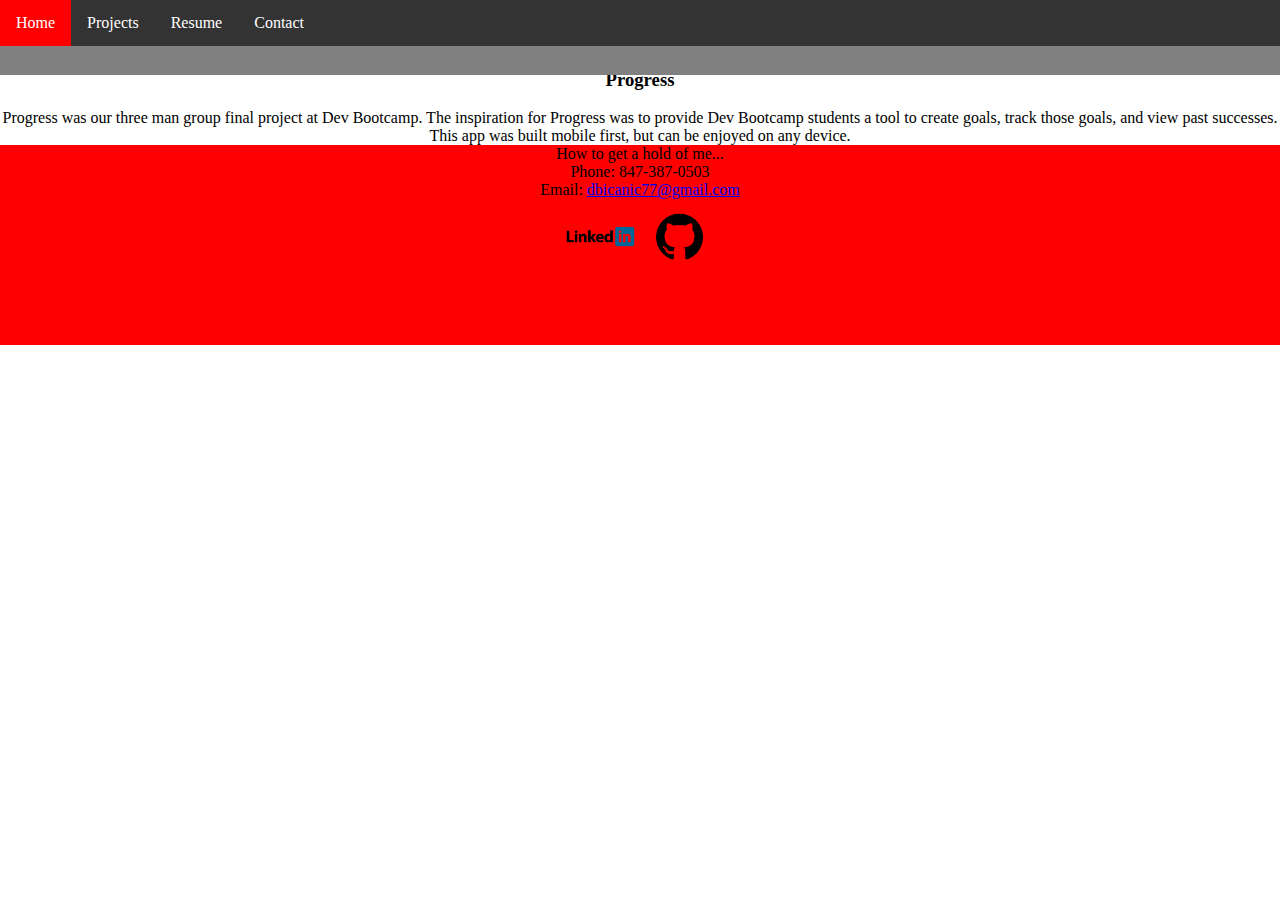
==== progress.html @ 92598e25 "Have spacing on divs fixed for study buddy page, fixed error with footer and spacing" ====
<!DOCTYPE html>
<html>
<head>
	<link rel="stylesheet" type="text/css" href="application.css"/>
	<link href="https://fonts.googleapis.com/css?family=Bree+Serif" rel="stylesheet">
	<title>Progress</title>
</head>
<header>
		<div class="nav-bar">
		<ul class="nav">
			<li><a href="index.html">Home</a>
			<li class="dropdown">
				<a href="#" class="dropbtn">Projects</a>
				<div class="dropdown-content">
					<a href="studyBuddy.html"><img class="projectLogo" src="studybuddy.png"></a>
					<a href="progress.html"><img class="projectLogo" src="progress.png"></a>
				</div>
			</li>
			<li><a class="nav-link" href="DavidBicanicResume2.pdf">Resume</a></li>
			<li><a class="nav-link" href="#contact">Contact</a></li>
		</ul>
	</div>
</header>
<body>
	<div id="Progress">
		<a href="https://progressdbc.herokuapp.com/"><img src="progress.png"></a><h3>Progress</h3>
		<p>Progress was our three man group final project at Dev Bootcamp. The inspiration for Progress was to provide Dev Bootcamp students a tool to create goals, track those goals, and view past successes. This app was built mobile first, but can be enjoyed on any device.</p>
	</div>
</body>
<footer>
		<div class="contact-container" id="contact">
		<p>How to get a hold of me...</p>
		<p>Phone: 847-387-0503</p>
		<p>Email: <a href="mailto:dbicanic77@gmail.com">dbicanic77@gmail.com</a></p>
		<a href="https://www.linkedin.com/in/dbicanic"><img class="socialLogo" src="linkedin-128.png"></a>
		<a href="https://github.com/dbicanic"><img class="socialLogo" src="github.png"></a>
	</div>
</footer>
</html>
---- application.css ----
header {
	position: fixed;
	width: 100%;
}

div {
	text-align: center;
}

body {
	margin: 0;
}

p {
	margin: 0;
}

.intro-block {
	padding-top: 100px;
	font-family: 'Bree Serif', serif;
}

.intro-container {
	background-color: orange;
	width:auto;
	height:594px;
}

.projects-container {
	background-color: blue;
	width:auto;
	height:594px;
	display: block;
}

/*.experiences-container {
	background-color: green;
	width:auto;
	height:594px;
	display: block;
}*/

.contact-container {
	background-color: red;
	width:auto;
	height:200px;
	display: block;
}

.name {
	text-decoration: underline;
	font-size: 350%;
}

.nav {
    list-style-type: none;
    margin: 0;
    padding: 0;
    overflow: hidden;
    background-color: #333;
}

.nav-bar {
	margin-top: 0;
	background-color: grey;
	width: auto;
	height: 75px;
	position: relative;
	display: block;
}

.position {
	font-size: 200%;
}

.user-pic {
	display: block;
	width: 170px;
	height: 170px;
	margin: 20px auto;
	border: 4px solid white;
	border-radius: 100px;
	background-image: url("davidBicanic.jpg");
	background-size: cover;
	background-repeat: no-repeat;
}

li {
	float: left;
}


li a, .dropbtn {
    display: inline-block;
    color: white;
    text-align: center;
    padding: 14px 16px;
    text-decoration: none;
}

li a:hover, .dropdown:hover .dropbtn {
    background-color: red;
}

li.dropdown {
    display: inline-block;
}

.dropdown-content {
    display: none;
    position: absolute;
    background-color: #f9f9f9;
    min-width: 160px;
    box-shadow: 0px 8px 16px 0px rgba(0,0,0,0.2);
}

.dropdown-content a {
    color: black;
    padding: 12px 16px;
    text-decoration: none;
    display: block;
    text-align: left;
}

.dropdown-content a:hover {background-color: #f1f1f1}

.dropdown:hover .dropdown-content {
    display: block;
}

.projectLogo {
	width: 200px;
	height: 50px;
}

.socialLogo {
	width: 75px;
	height: 75px;
}

#studybuddy {
	padding-top: 200px;
	background-color: #27C3DF;
	height: 400px;
}
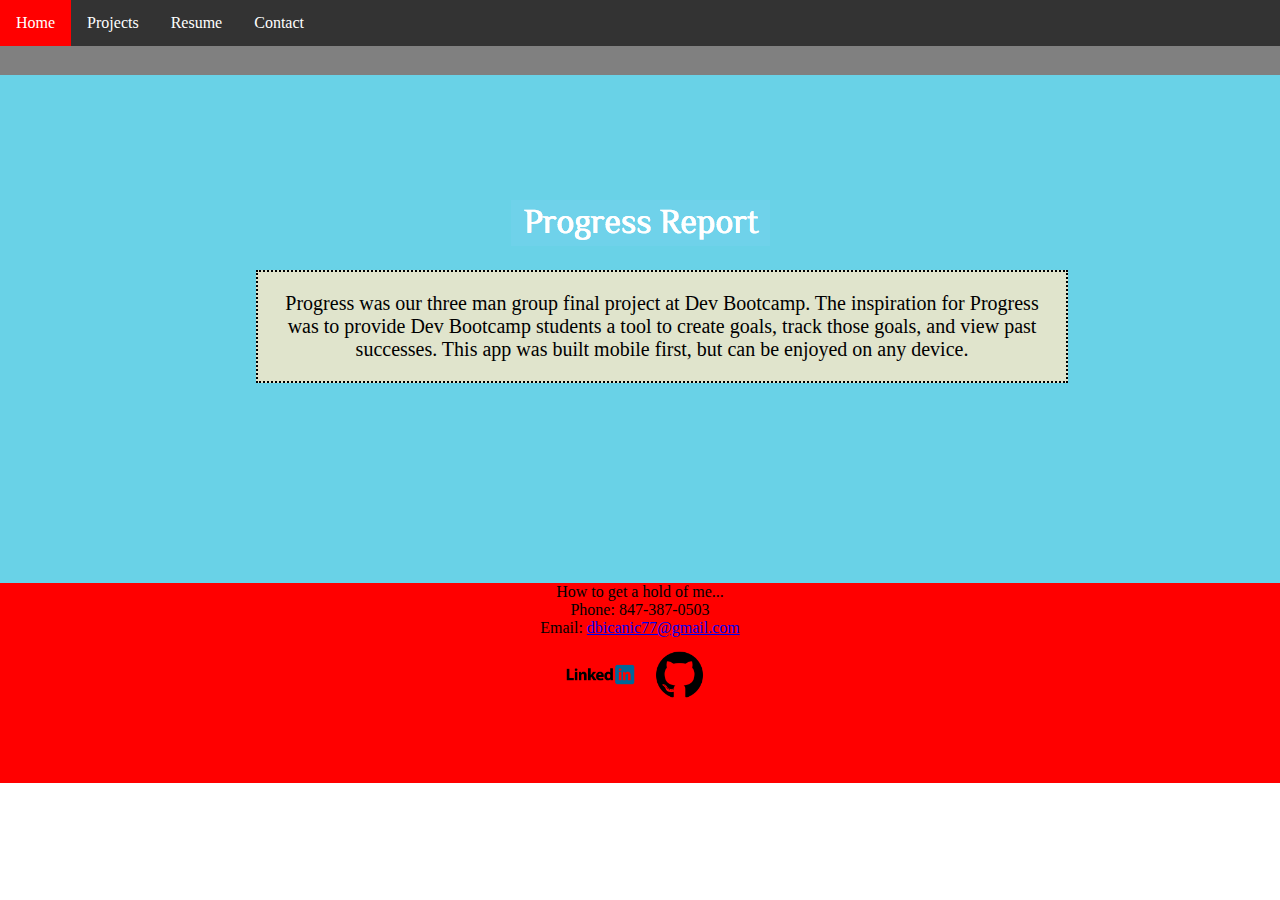
==== commit b29a9a28: "Finish styling study buddy page, starting on Progress" ====
--- a/progress.html
+++ b/progress.html
@@ -3,28 +3,31 @@
 <head>
 	<link rel="stylesheet" type="text/css" href="application.css"/>
 	<link href="https://fonts.googleapis.com/css?family=Bree+Serif" rel="stylesheet">
+	<meta name="viewport" content="width=device-width, user-scalable=yes">
 	<title>Progress</title>
 </head>
 <header>
 		<div class="nav-bar">
 		<ul class="nav">
-			<li><a href="index.html">Home</a>
-			<li class="dropdown">
+			<li class="drop"><a href="index.html">Home</a>
+			<li class="dropdown drop">
 				<a href="#" class="dropbtn">Projects</a>
 				<div class="dropdown-content">
 					<a href="studyBuddy.html"><img class="projectLogo" src="studybuddy.png"></a>
 					<a href="progress.html"><img class="projectLogo" src="progress.png"></a>
 				</div>
 			</li>
-			<li><a class="nav-link" href="DavidBicanicResume2.pdf">Resume</a></li>
-			<li><a class="nav-link" href="#contact">Contact</a></li>
+			<li class="drop"><a class="nav-link" href="DavidBicanicResume2.pdf">Resume</a></li>
+			<li class="drop"><a class="nav-link" href="#contact">Contact</a></li>
 		</ul>
 	</div>
 </header>
 <body>
 	<div id="Progress">
-		<a href="https://progressdbc.herokuapp.com/"><img src="progress.png"></a><h3>Progress</h3>
-		<p>Progress was our three man group final project at Dev Bootcamp. The inspiration for Progress was to provide Dev Bootcamp students a tool to create goals, track those goals, and view past successes. This app was built mobile first, but can be enjoyed on any device.</p>
+		<a href="https://progressdbc.herokuapp.com/"><img src="progress.png"></a>
+		<div class="desc" id="pro">
+			<p>Progress was our three man group final project at Dev Bootcamp. The inspiration for Progress was to provide Dev Bootcamp students a tool to create goals, track those goals, and view past successes. This app was built mobile first, but can be enjoyed on any device.</p>
+		</div>
 	</div>
 </body>
 <footer>
--- a/application.css
+++ b/application.css
@@ -1,6 +1,7 @@
 header {
 	position: fixed;
 	width: 100%;
+	z-index: 1;
 }
 
 div {
@@ -23,7 +24,7 @@
 .intro-container {
 	background-color: orange;
 	width:auto;
-	height:594px;
+	height:700px;
 }
 
 .projects-container {
@@ -85,12 +86,12 @@
 	background-repeat: no-repeat;
 }
 
-li {
+.drop {
 	float: left;
 }
 
 
-li a, .dropbtn {
+.drop a, .dropbtn {
     display: inline-block;
     color: white;
     text-align: center;
@@ -98,11 +99,11 @@
     text-decoration: none;
 }
 
-li a:hover, .dropdown:hover .dropbtn {
+.drop a:hover, .dropdown:hover .dropbtn {
     background-color: red;
 }
 
-li.dropdown {
+.drop.dropdown {
     display: inline-block;
 }
 
@@ -141,5 +142,47 @@
 #studybuddy {
 	padding-top: 200px;
 	background-color: #27C3DF;
-	height: 400px;
+	height: 100%;
+	width: 100%;
+	padding-bottom: 200px;
 }
+
+#Progress {
+	padding-top: 200px;
+	background-color: #69D2E7;
+	height: 100%;
+	width: 100%;
+	padding-bottom: 200px;
+}
+
+.logo {
+	margin-left: 2.5%;
+	width: 300px;
+	height: 100px;
+}
+
+.desc {
+	width: 60%;
+	height: 40%;
+	position: relative;
+	border: 2px dotted black;
+	margin-left: 20%;
+	padding: 20px;
+	font-size: 125%;
+	margin-top: 20px;
+	z-index: 0;
+}
+
+#sb {
+	background-color: #F5760F;
+}
+
+#pro {
+	background-color: #E0E4CC;
+}
+
+.desc li {
+	margin-top: 15px;
+	margin-right: 15px;
+	display: inline-block;
+}
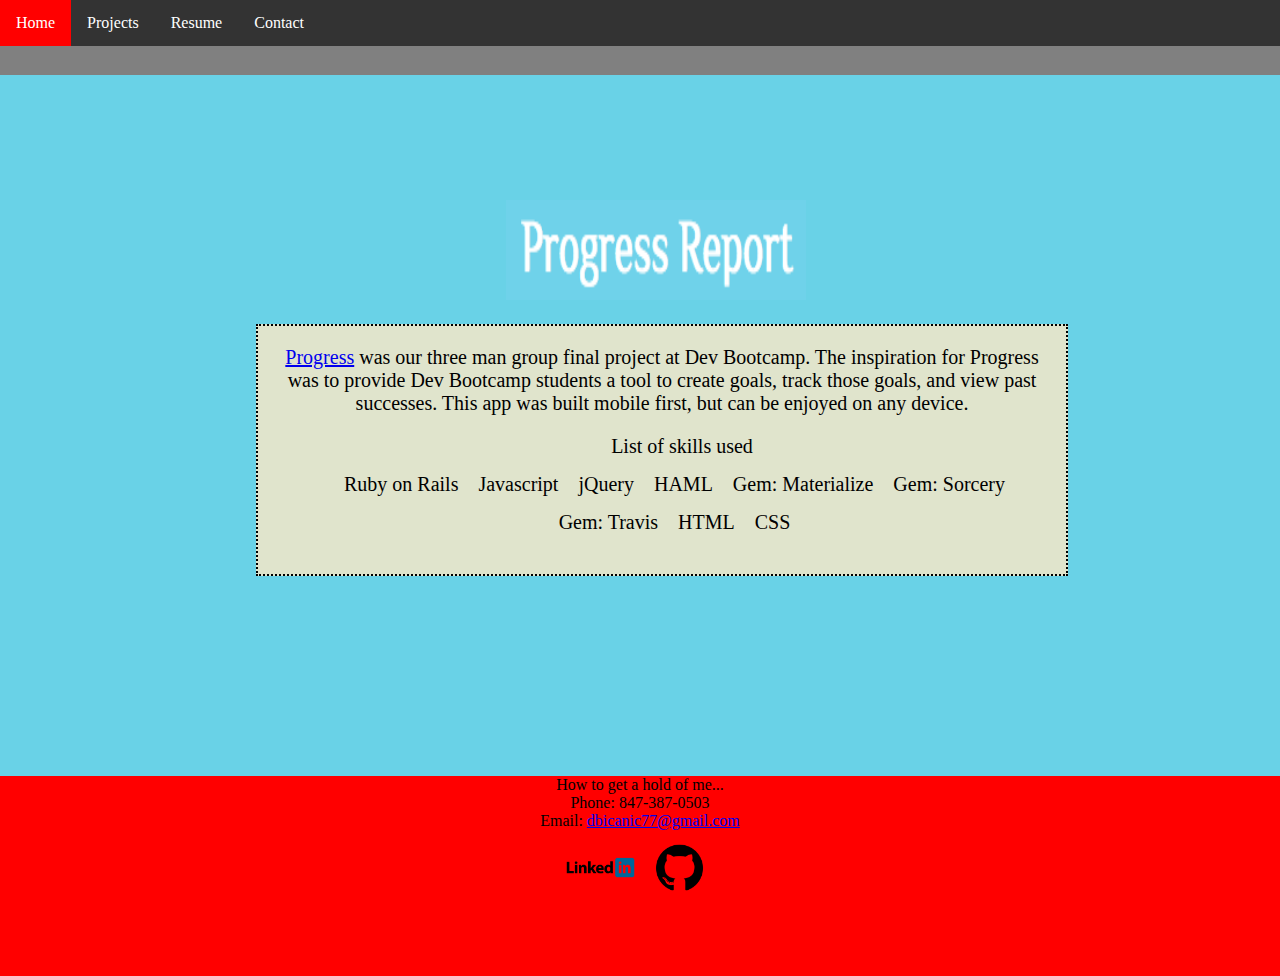
==== commit aa9952e7: "Finished styling the two project pages." ====
--- a/progress.html
+++ b/progress.html
@@ -24,9 +24,20 @@
 </header>
 <body>
 	<div id="Progress">
-		<a href="https://progressdbc.herokuapp.com/"><img src="progress.png"></a>
+		<a href="https://progressdbc.herokuapp.com/"><img class="logo" src="progress.png"></a>
 		<div class="desc" id="pro">
-			<p>Progress was our three man group final project at Dev Bootcamp. The inspiration for Progress was to provide Dev Bootcamp students a tool to create goals, track those goals, and view past successes. This app was built mobile first, but can be enjoyed on any device.</p>
+			<p><a href="https://progressdbc.herokuapp.com/">Progress</a> was our three man group final project at Dev Bootcamp. The inspiration for Progress was to provide Dev Bootcamp students a tool to create goals, track those goals, and view past successes. This app was built mobile first, but can be enjoyed on any device.</p>
+			<ul><p>List of skills used</p>
+				<li>Ruby on Rails</li>
+				<li>Javascript</li>
+				<li>jQuery</li>
+				<li>HAML</li>
+				<li>Gem: Materialize</li>
+				<li>Gem: Sorcery</li>
+				<li>Gem: Travis</li>
+				<li>HTML</li>
+				<li>CSS</li>
+			</ul>
 		</div>
 	</div>
 </body>
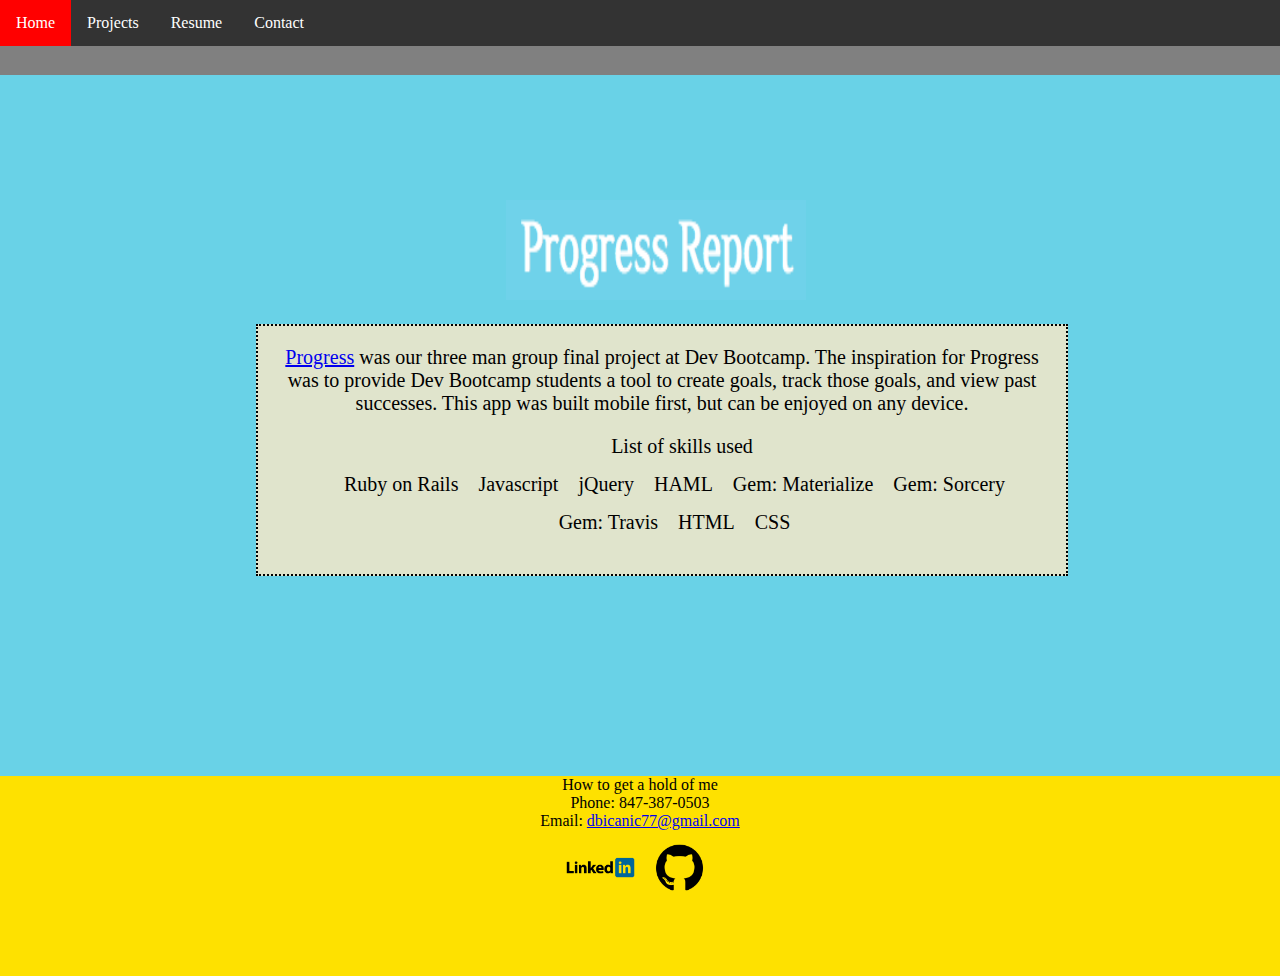
==== commit 8e89e444: "Add background image and colored font, footer to match" ====
--- a/progress.html
+++ b/progress.html
@@ -43,9 +43,9 @@
 </body>
 <footer>
 		<div class="contact-container" id="contact">
-		<p>How to get a hold of me...</p>
-		<p>Phone: 847-387-0503</p>
-		<p>Email: <a href="mailto:dbicanic77@gmail.com">dbicanic77@gmail.com</a></p>
+		<p id="ending">How to get a hold of me</p>
+		<p id="phone">Phone: 847-387-0503</p>
+		<p id="email">Email: <a href="mailto:dbicanic77@gmail.com">dbicanic77@gmail.com</a></p>
 		<a href="https://www.linkedin.com/in/dbicanic"><img class="socialLogo" src="linkedin-128.png"></a>
 		<a href="https://github.com/dbicanic"><img class="socialLogo" src="github.png"></a>
 	</div>
--- a/application.css
+++ b/application.css
@@ -22,9 +22,13 @@
 }
 
 .intro-container {
-	background-color: orange;
+	background-image: url("landscapeNY.JPG");
+	background-repeat: no-repeat;
+	background-size: 100% 100%;
 	width:auto;
 	height:700px;
+	color: #FEE100;
+	text-shadow: black 2px 2px;
 }
 
 .projects-container {
@@ -42,7 +46,7 @@
 }*/
 
 .contact-container {
-	background-color: red;
+	background-color: #FEE100;
 	width:auto;
 	height:200px;
 	display: block;
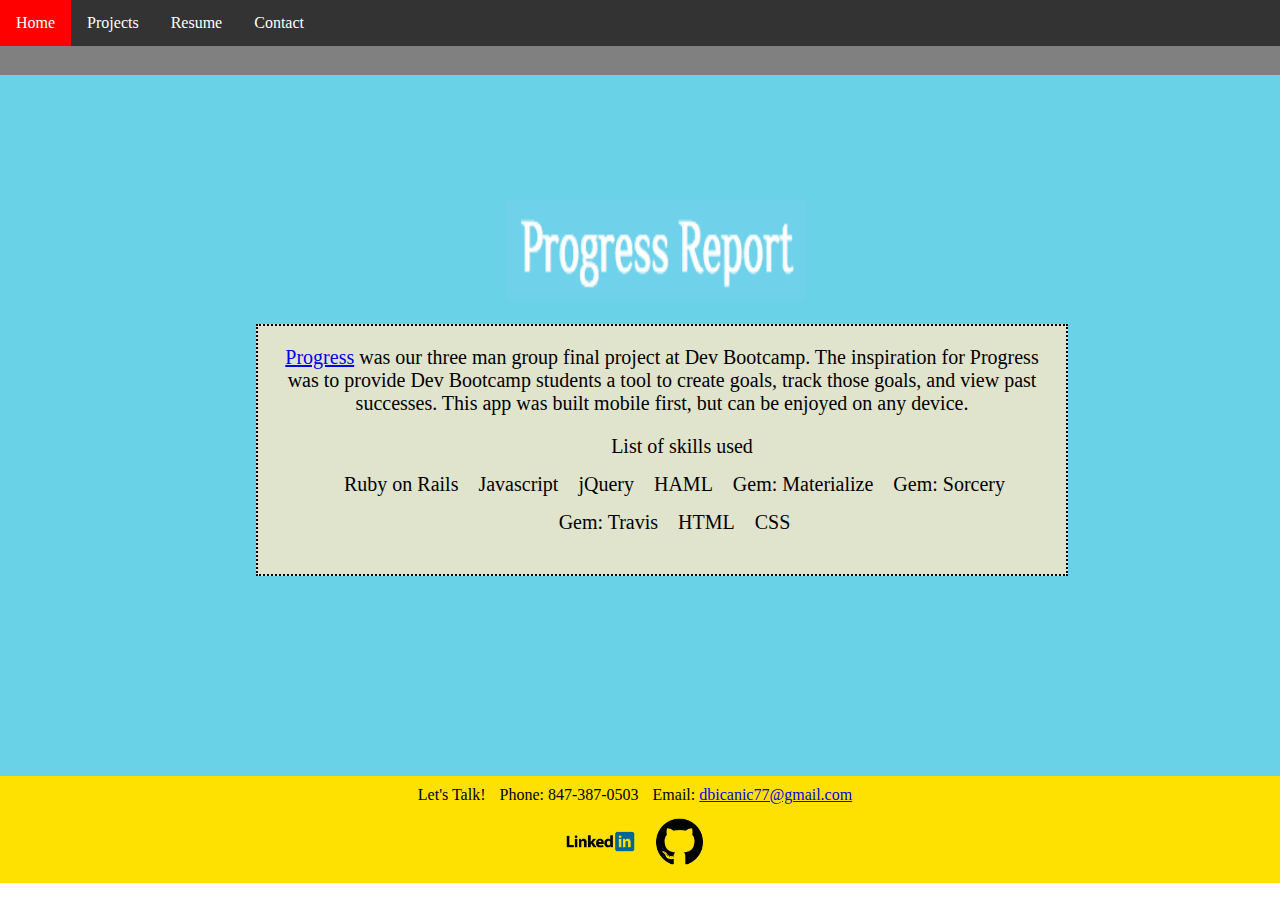
==== commit bf84686a: "Finish styling bottom footer" ====
--- a/progress.html
+++ b/progress.html
@@ -43,9 +43,11 @@
 </body>
 <footer>
 		<div class="contact-container" id="contact">
-		<p id="ending">How to get a hold of me</p>
-		<p id="phone">Phone: 847-387-0503</p>
-		<p id="email">Email: <a href="mailto:dbicanic77@gmail.com">dbicanic77@gmail.com</a></p>
+			<div class="contact-info">
+			<p id="ending">Let's Talk!</p>
+			<p id="phone">Phone: 847-387-0503</p>
+			<p id="email">Email: <a href="mailto:dbicanic77@gmail.com">dbicanic77@gmail.com</a></p>
+		</div>
 		<a href="https://www.linkedin.com/in/dbicanic"><img class="socialLogo" src="linkedin-128.png"></a>
 		<a href="https://github.com/dbicanic"><img class="socialLogo" src="github.png"></a>
 	</div>
--- a/application.css
+++ b/application.css
@@ -38,17 +38,11 @@
 	display: block;
 }
 
-/*.experiences-container {
-	background-color: green;
-	width:auto;
-	height:594px;
-	display: block;
-}*/
 
 .contact-container {
 	background-color: #FEE100;
 	width:auto;
-	height:200px;
+	height:20%;
 	display: block;
 }
 
@@ -127,7 +121,7 @@
     text-align: left;
 }
 
-.dropdown-content a:hover {background-color: #f1f1f1}
+.dropdown-content a:hover {background-color: grey}
 
 .dropdown:hover .dropdown-content {
     display: block;
@@ -190,3 +184,13 @@
 	margin-right: 15px;
 	display: inline-block;
 }
+
+#contact p {
+	padding-top: 0;
+	padding-right: 10px;
+	display: inline-block;
+}
+
+.contact-info {
+	padding-top: 10px;
+}
